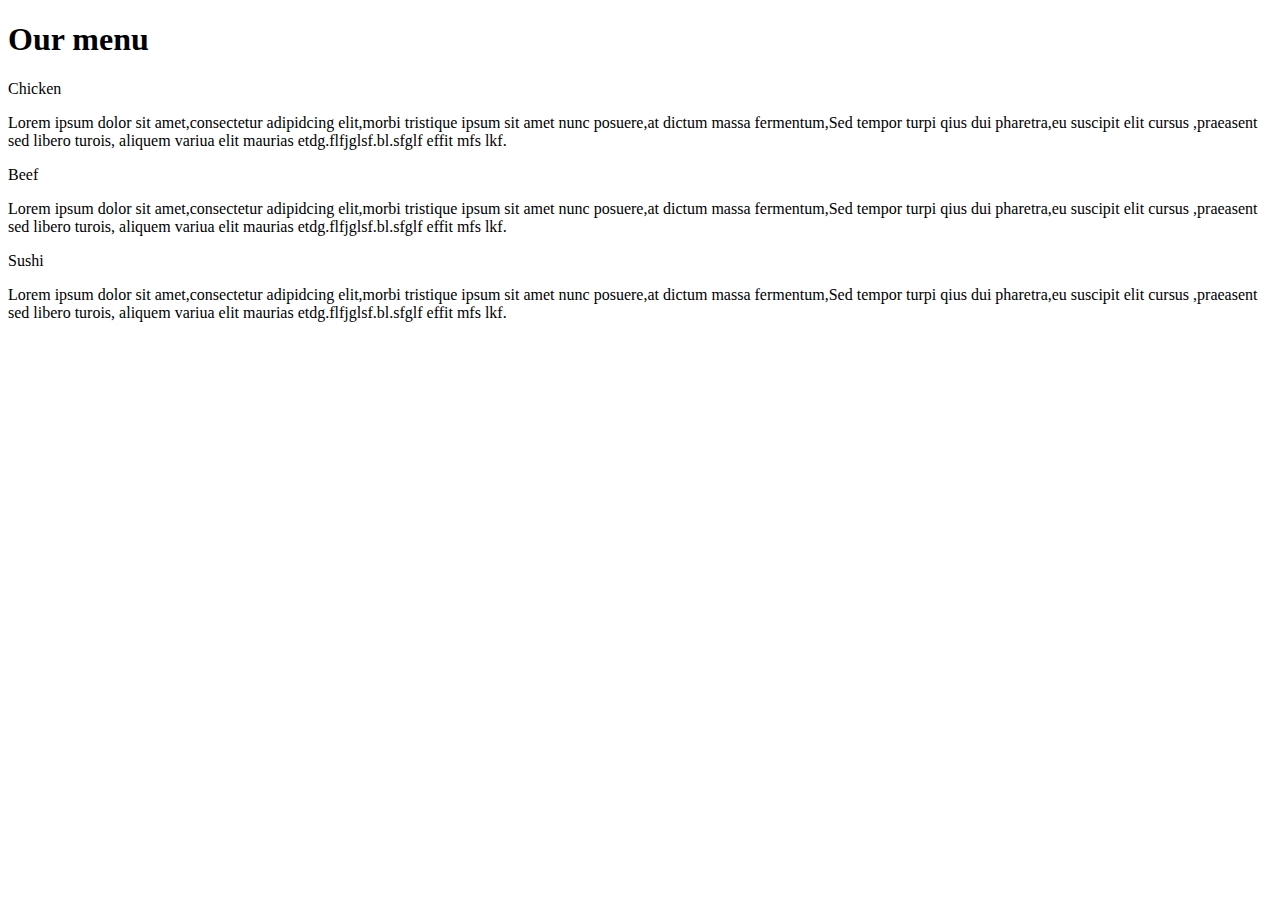
==== index.html @ 79a82227 "Add files via upload" ====
<!DOCTYPE html>
<html>
<head>
	<meta charset="utf-8">

	<meta name="viewport" content="width=device-width, intial-scale=1">
	<link rel="stylesheet" type="text/css" href="css.css">
	<title>Mod2_solution</title>
	
</head>
<body>
	<h1>Our menu</h1>
	<div class="row">
		<div class="container col-lg-4 col-md-6 col-sm-12">
			<section>
				<div id="chicken">
					Chicken
				</div>
				<p>
					Lorem ipsum dolor sit amet,consectetur adipidcing elit,morbi tristique ipsum sit amet nunc posuere,at dictum massa fermentum,Sed tempor turpi qius dui pharetra,eu suscipit elit cursus ,praeasent sed libero turois, aliquem variua elit maurias etdg.flfjglsf.bl.sfglf effit mfs lkf.
				</p>
			</section>
		</div>

		<div class="container col-lg-4 col-md-6 col-sm-12">
			<section>
				<div id="beef">
					Beef
				</div>
				<p>
					Lorem ipsum dolor sit amet,consectetur adipidcing elit,morbi tristique ipsum sit amet nunc posuere,at dictum massa fermentum,Sed tempor turpi qius dui pharetra,eu suscipit elit cursus ,praeasent sed libero turois, aliquem variua elit maurias etdg.flfjglsf.bl.sfglf effit mfs lkf.
				</p>
			</section>
		</div>

		<div class="container col-lg-4 col-md-6 col-sm-12">
			<section>
				<div id="sushi">
					Sushi
				</div>
				<p>
					Lorem ipsum dolor sit amet,consectetur adipidcing elit,morbi tristique ipsum sit amet nunc posuere,at dictum massa fermentum,Sed tempor turpi qius dui pharetra,eu suscipit elit cursus ,praeasent sed libero turois, aliquem variua elit maurias etdg.flfjglsf.bl.sfglf effit mfs lkf.
				</p>
			</section>
		</div>


</body>
</html>
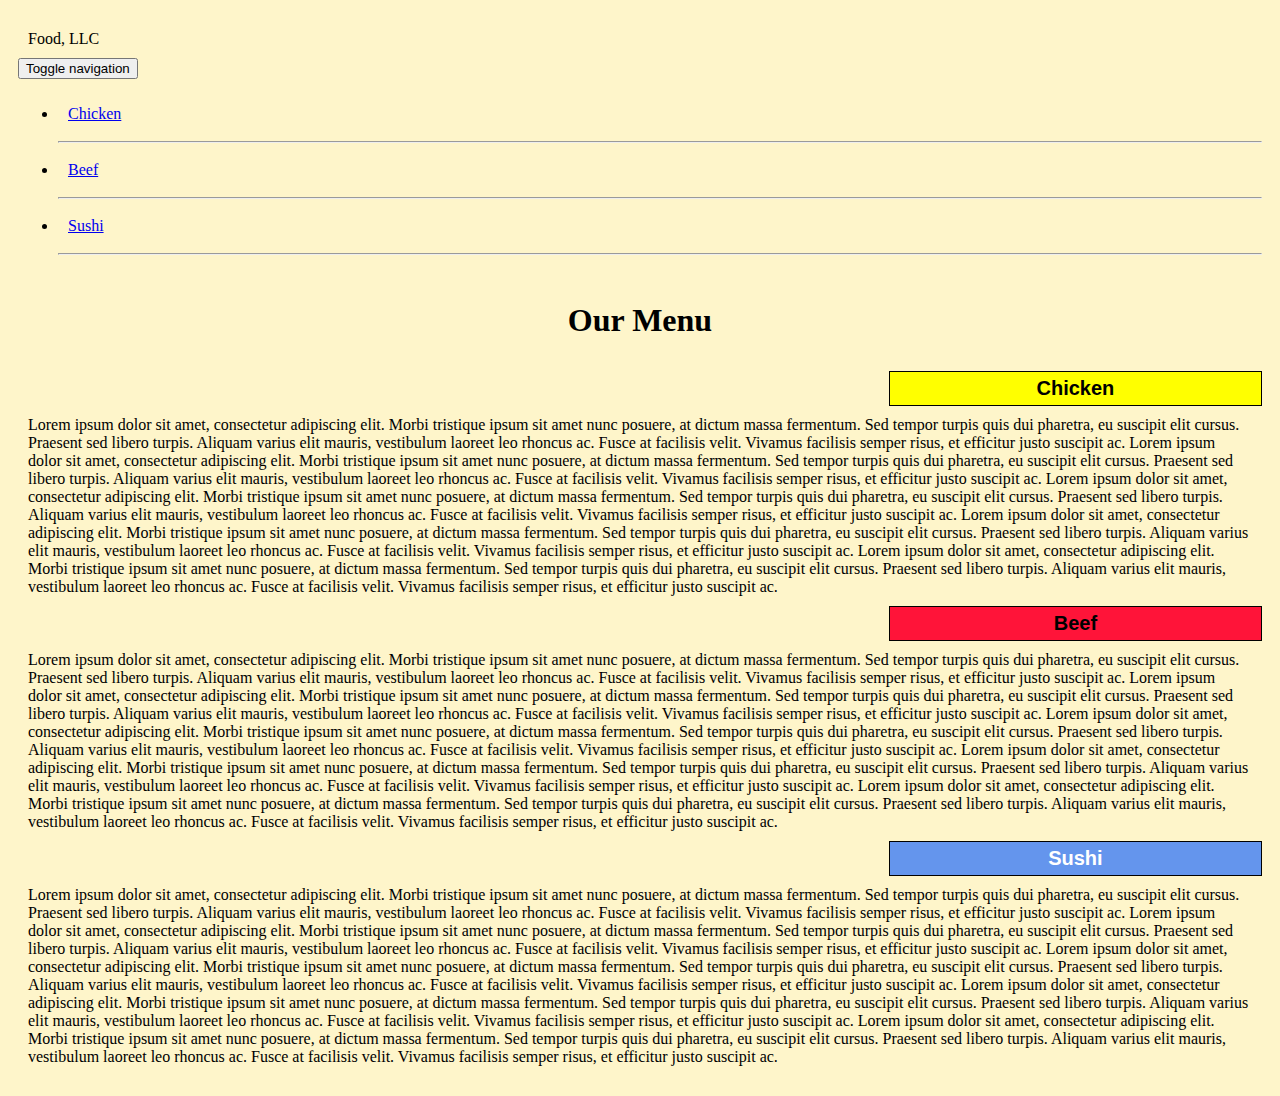
==== commit 3e894ea7: "Add files via upload" ====
--- a/index.html
+++ b/index.html
@@ -2,48 +2,86 @@
 <html>
 <head>
 	<meta charset="utf-8">
+	<meta name="viewport" content="width=device-width,initial-scale=1">
 
-	<meta name="viewport" content="width=device-width, intial-scale=1">
-	<link rel="stylesheet" type="text/css" href="css.css">
-	<title>Mod2_solution</title>
-	
+	<link rel="stylesheet" href="bootstrap.css">
+	<link rel="stylesheet" href="css.css">
+	<title>Mod3 solution</title>
 </head>
 <body>
-	<h1>Our menu</h1>
-	<div class="row">
-		<div class="container col-lg-4 col-md-6 col-sm-12">
-			<section>
-				<div id="chicken">
-					Chicken
+	<header class="nav-header">
+		<nav id="header-nav" class="navbar navbar-default">
+			<div class="container">
+				<div class="navbar-header">
+					<div class="navbar-brand">
+						<p class="nav-brand">Food, LLC</p>
+					</div>
+
+				<button type="button" class="navbar-toggle collapsed" data-toggle="collapse" data-target="#collapsable-nav" aria-expanded="true">
+					<span class="sr-only">Toggle navigation</span>
+					<span class="icon-bar"></span>
+					<span class="icon-bar"></span>
+					<span class="icon-bar"></span>
+				</button>
 				</div>
-				<p>
-					Lorem ipsum dolor sit amet,consectetur adipidcing elit,morbi tristique ipsum sit amet nunc posuere,at dictum massa fermentum,Sed tempor turpi qius dui pharetra,eu suscipit elit cursus ,praeasent sed libero turois, aliquem variua elit maurias etdg.flfjglsf.bl.sfglf effit mfs lkf.
-				</p>
-			</section>
+
+		<div id="collapsable-nav"	class="collapse navbar-collapse">
+		<ul id="nav-list" class="nav navbar-nav navbar-right visible-xs">
+		 <li class="text-center">
+		 	<a href="#chicken-div"><p class="item">Chicken</p></a>
+		 	<hr class="visible-xs">
+		 </li>
+		  <li class="text-center">
+		 	<a href="#beef-div"><p class="item">Beef</p></a>
+		 	<hr class="visible-xs">
+		 </li>
+		  <li class="text-center">
+		 	<a href="#sushi-div"><p class="item">Sushi</p></a>
+		 	<hr class="visible-xs">
+		 </li>
+		</ul>
+	</div>
+</div>
+</nav>
+</header>
+
+<h1 class="text-center">Our Menu</h1>
+
+	<div class="row container container-fluid">
+	<div class="col-md-12 col-sm-12 col-xs-12" id="chicken-div">
+		<section>
+		<div id="chicken">
+			Chicken
 		</div>
+		<p>
+			Lorem ipsum dolor sit amet, consectetur adipiscing elit. Morbi tristique ipsum sit amet nunc posuere, at dictum massa fermentum. Sed tempor turpis quis dui pharetra, eu suscipit elit cursus. Praesent sed libero turpis. Aliquam varius elit mauris, vestibulum laoreet leo rhoncus ac. Fusce at facilisis velit. Vivamus facilisis semper risus, et efficitur justo suscipit ac. Lorem ipsum dolor sit amet, consectetur adipiscing elit. Morbi tristique ipsum sit amet nunc posuere, at dictum massa fermentum. Sed tempor turpis quis dui pharetra, eu suscipit elit cursus. Praesent sed libero turpis. Aliquam varius elit mauris, vestibulum laoreet leo rhoncus ac. Fusce at facilisis velit. Vivamus facilisis semper risus, et efficitur justo suscipit ac. Lorem ipsum dolor sit amet, consectetur adipiscing elit. Morbi tristique ipsum sit amet nunc posuere, at dictum massa fermentum. Sed tempor turpis quis dui pharetra, eu suscipit elit cursus. Praesent sed libero turpis. Aliquam varius elit mauris, vestibulum laoreet leo rhoncus ac. Fusce at facilisis velit. Vivamus facilisis semper risus, et efficitur justo suscipit ac. Lorem ipsum dolor sit amet, consectetur adipiscing elit. Morbi tristique ipsum sit amet nunc posuere, at dictum massa fermentum. Sed tempor turpis quis dui pharetra, eu suscipit elit cursus. Praesent sed libero turpis. Aliquam varius elit mauris, vestibulum laoreet leo rhoncus ac. Fusce at facilisis velit. Vivamus facilisis semper risus, et efficitur justo suscipit ac. Lorem ipsum dolor sit amet, consectetur adipiscing elit. Morbi tristique ipsum sit amet nunc posuere, at dictum massa fermentum. Sed tempor turpis quis dui pharetra, eu suscipit elit cursus. Praesent sed libero turpis. Aliquam varius elit mauris, vestibulum laoreet leo rhoncus ac. Fusce at facilisis velit. Vivamus facilisis semper risus, et efficitur justo suscipit ac.
+		</p>
+		</section>
+	</div>
+	<div class="col-md-12 col-sm-12 col-xs-12" id="beef-div">
+		<section>
+		<div id="beef">
+			Beef
+		</div>
+		<p>
+			Lorem ipsum dolor sit amet, consectetur adipiscing elit. Morbi tristique ipsum sit amet nunc posuere, at dictum massa fermentum. Sed tempor turpis quis dui pharetra, eu suscipit elit cursus. Praesent sed libero turpis. Aliquam varius elit mauris, vestibulum laoreet leo rhoncus ac. Fusce at facilisis velit. Vivamus facilisis semper risus, et efficitur justo suscipit ac. Lorem ipsum dolor sit amet, consectetur adipiscing elit. Morbi tristique ipsum sit amet nunc posuere, at dictum massa fermentum. Sed tempor turpis quis dui pharetra, eu suscipit elit cursus. Praesent sed libero turpis. Aliquam varius elit mauris, vestibulum laoreet leo rhoncus ac. Fusce at facilisis velit. Vivamus facilisis semper risus, et efficitur justo suscipit ac. Lorem ipsum dolor sit amet, consectetur adipiscing elit. Morbi tristique ipsum sit amet nunc posuere, at dictum massa fermentum. Sed tempor turpis quis dui pharetra, eu suscipit elit cursus. Praesent sed libero turpis. Aliquam varius elit mauris, vestibulum laoreet leo rhoncus ac. Fusce at facilisis velit. Vivamus facilisis semper risus, et efficitur justo suscipit ac. Lorem ipsum dolor sit amet, consectetur adipiscing elit. Morbi tristique ipsum sit amet nunc posuere, at dictum massa fermentum. Sed tempor turpis quis dui pharetra, eu suscipit elit cursus. Praesent sed libero turpis. Aliquam varius elit mauris, vestibulum laoreet leo rhoncus ac. Fusce at facilisis velit. Vivamus facilisis semper risus, et efficitur justo suscipit ac. Lorem ipsum dolor sit amet, consectetur adipiscing elit. Morbi tristique ipsum sit amet nunc posuere, at dictum massa fermentum. Sed tempor turpis quis dui pharetra, eu suscipit elit cursus. Praesent sed libero turpis. Aliquam varius elit mauris, vestibulum laoreet leo rhoncus ac. Fusce at facilisis velit. Vivamus facilisis semper risus, et efficitur justo suscipit ac.
+		</p>
+		</section>
+	</div>
+	<div class="col-md-12 col-sm-12 col-xs-12" id="sushi-div">
+		<section>
+		<div id="sushi">
+			Sushi
+		</div>
+		<p>
+			Lorem ipsum dolor sit amet, consectetur adipiscing elit. Morbi tristique ipsum sit amet nunc posuere, at dictum massa fermentum. Sed tempor turpis quis dui pharetra, eu suscipit elit cursus. Praesent sed libero turpis. Aliquam varius elit mauris, vestibulum laoreet leo rhoncus ac. Fusce at facilisis velit. Vivamus facilisis semper risus, et efficitur justo suscipit ac. Lorem ipsum dolor sit amet, consectetur adipiscing elit. Morbi tristique ipsum sit amet nunc posuere, at dictum massa fermentum. Sed tempor turpis quis dui pharetra, eu suscipit elit cursus. Praesent sed libero turpis. Aliquam varius elit mauris, vestibulum laoreet leo rhoncus ac. Fusce at facilisis velit. Vivamus facilisis semper risus, et efficitur justo suscipit ac. Lorem ipsum dolor sit amet, consectetur adipiscing elit. Morbi tristique ipsum sit amet nunc posuere, at dictum massa fermentum. Sed tempor turpis quis dui pharetra, eu suscipit elit cursus. Praesent sed libero turpis. Aliquam varius elit mauris, vestibulum laoreet leo rhoncus ac. Fusce at facilisis velit. Vivamus facilisis semper risus, et efficitur justo suscipit ac. Lorem ipsum dolor sit amet, consectetur adipiscing elit. Morbi tristique ipsum sit amet nunc posuere, at dictum massa fermentum. Sed tempor turpis quis dui pharetra, eu suscipit elit cursus. Praesent sed libero turpis. Aliquam varius elit mauris, vestibulum laoreet leo rhoncus ac. Fusce at facilisis velit. Vivamus facilisis semper risus, et efficitur justo suscipit ac. Lorem ipsum dolor sit amet, consectetur adipiscing elit. Morbi tristique ipsum sit amet nunc posuere, at dictum massa fermentum. Sed tempor turpis quis dui pharetra, eu suscipit elit cursus. Praesent sed libero turpis. Aliquam varius elit mauris, vestibulum laoreet leo rhoncus ac. Fusce at facilisis velit. Vivamus facilisis semper risus, et efficitur justo suscipit ac.
+		</p>
+		</section>
+	</div>
+	</div>
 
-		<div class="container col-lg-4 col-md-6 col-sm-12">
-			<section>
-				<div id="beef">
-					Beef
-				</div>
-				<p>
-					Lorem ipsum dolor sit amet,consectetur adipidcing elit,morbi tristique ipsum sit amet nunc posuere,at dictum massa fermentum,Sed tempor turpi qius dui pharetra,eu suscipit elit cursus ,praeasent sed libero turois, aliquem variua elit maurias etdg.flfjglsf.bl.sfglf effit mfs lkf.
-				</p>
-			</section>
-		</div>
-
-		<div class="container col-lg-4 col-md-6 col-sm-12">
-			<section>
-				<div id="sushi">
-					Sushi
-				</div>
-				<p>
-					Lorem ipsum dolor sit amet,consectetur adipidcing elit,morbi tristique ipsum sit amet nunc posuere,at dictum massa fermentum,Sed tempor turpi qius dui pharetra,eu suscipit elit cursus ,praeasent sed libero turois, aliquem variua elit maurias etdg.flfjglsf.bl.sfglf effit mfs lkf.
-				</p>
-			</section>
-		</div>
-
-
+	<script src="jquery.js"></script>
+	<script src="bootstramp.min.js"></script>
+  	<script src="script.js"></script>
 </body>
 </html>--- a/css.css
+++ b/css.css
@@ -0,0 +1,262 @@
+/*base Styles */
+ *{
+ 	box-sizing: border-box;
+ }
+
+ h1{
+ 	font-family: Brushstroke, fantasy;
+ 	color: #000000;
+ 	text-align: center;
+ }
+
+ body{
+ 	background-color: #FEF5CA;
+ }
+
+ p{
+ 	padding: 10px;
+ 	margin: 0;
+ }
+
+ .container{
+ 	border: none;
+ 	margin-left: auto;
+ 	margin-right: auto;
+ 	margin-top: 10px;
+ 	margin-bottom: 10px;
+ 	padding: 10px;
+ }
+
+ .section{
+ 	border: 1px solid black;
+ 	background-color: #00FF99;
+ 	width: 100%;
+ 	height: 200px;
+ 	font-family: Helvetica;
+ 	color: black;
+ 	position: relative;
+ 	overflow: auto;
+ }
+
+ #chicken {
+ 	border: 1px solid black;
+ 	text-align: center;
+ 	width: 30%;
+ 	margin-left: 70%;
+ 	font-family: Georgia,sans-serif;
+ 	font-weight: bold;
+ 	font-size: 125%;
+ 	margin-bottom: 0;
+ 	margin-top: 0;
+ 	padding: 5px;
+ 	background-color: #FFFF00;
+
+ }
+
+ #beef{
+ 	border: 1px solid black;
+ 	text-align: center;
+ 	width: 30%;
+ 	margin-left: 70%;
+ 	font-family: Georgia,sans-serif;
+ 	font-weight: bold;
+ 	font-size: 125%;
+ 	margin-bottom: 0;
+ 	margin-top: 0;
+ 	padding: 5px;
+ 	background-color: #FF1439;
+ } 
+
+ #sushi{
+ 	border: 1px solid black;
+ 	text-align: center;
+ 	width: 30%;
+ 	margin-left: 70%;
+ 	font-family: Georgia,sans-serif;
+ 	font-weight: bold;
+ 	font-size: 125%;
+ 	margin-bottom: 0;
+ 	margin-top: 0;
+ 	background-color: #6495ED;
+ 	color: white;
+ 	padding: 5px;
+ }
+
+ .row{
+ 	width: 100%;
+ }
+
+ /*Desktop view */
+
+ @media (min-width: 992px){
+ 	.col-lg-1, .col-lg-2, .col-lg-3, .col-lg-4, .col-lg-5, .col-lg-6, .col-lg-7, .col-lg-8, .col-lg-9, .col-lg-10, .col-lg-11, .col-lg-12{
+ 		float: left;
+ 	}
+
+ 	.col-lg-1{
+ 		width: 8.33%;
+ 	}
+ 	.col-lg-2{
+ 		width: 16.66%;
+ 	}
+ 	.col-lg-3{
+ 		width: 25%;
+ 	}
+ 	.col-lg-4{
+ 		width: 33.33%;
+ 	}
+ 	.col-lg-5{
+ 		width: 41.66%;
+ 	}
+ 	.col-lg-6{
+ 		width: 50%;
+ 	}
+ 	.col-lg-7{
+ 		width: 58.33%;
+ 	}
+ 	.col-lg-8{
+ 		width: 66.66%;
+ 	}
+ 	.col-lg-9{
+ 		width: 74.99%;
+ 	}
+ 	.col-lg-10{
+ 		width: 83.33%;
+ 	}
+ 	.col-lg-11{
+ 		width: 91.66%;
+ 	}
+ 	.col-lg-12{
+ 		width:100%; 
+ 	}
+ }
+
+ /*tablet view*/
+
+  @media (min-width: 768px) and (max-width: 991px){
+ 	.col-md-1, .col-md-2, .col-md-3, .col-md-4, .col-md-5, .col-md-6, .col-md-7, .col-md-8, .col-md-9, .col-md-10, .col-md-11, .col-md-12{
+ 		float: left;
+ 	}
+
+ 	.col-md-1{
+ 		width: 8.33%;
+ 	}
+ 	.col-md-2{
+ 		width: 16.66%;
+ 	}
+ 	.col-md-3{
+ 		width: 25%;
+ 	}
+ 	.col-md-4{
+ 		width: 33.33%;
+ 	}
+ 	.col-md-5{
+ 		width: 41.66%;
+ 	}
+ 	.col-md-6{
+ 		width: 50%;
+ 	}
+ 	.col-md-7{
+ 		width: 58.33%;
+ 	}
+ 	.col-md-8{
+ 		width: 66.66%;
+ 	}
+ 	.col-md-9{
+ 		width: 74.99%;
+ 	}
+ 	.col-md-10{
+ 		width: 83.33%;
+ 	}
+ 	.col-md-11{
+ 		width: 91.66%;
+ 	}
+ 	.col-md-12{
+ 		width:100%; 
+ 	}
+ }
+
+ /*mobile view */
+  @media (max-width: 767px){
+ 	.col-sm-1, .col-sm-2, .col-sm-3, .col-sm-4, .col-sm-5, .col-sm-6, .col-sm-7, .col-sm-8, .col-sm-9, .col-sm-10, .col-sm-11, .col-sm-12{
+ 		float: left;
+ 	}
+
+ 	.col-sm-1{
+ 		width: 8.33%;
+ 	}
+ 	.col-sm-2{
+ 		width: 16.66%;
+ 	}
+ 	.col-sm-3{
+ 		width: 25%;
+ 	}
+ 	.col-sm-4{
+ 		width: 33.33%;
+ 	}
+ 	.col-sm-5{
+ 		width: 41.66%;
+ 	}
+ 	.col-sm-6{
+ 		width: 50%;
+ 	}
+ 	.col-sm-7{
+ 		width: 58.33%;
+ 	}
+ 	.col-sm-8{
+ 		width: 66.66%;
+ 	}
+ 	.col-sm-9{
+ 		width: 74.99%;
+ 	}
+ 	.col-sm-10{
+ 		width: 83.33%;
+ 	}
+ 	.col-sm-11{
+ 		width: 91.66%;
+ 	}
+ 	.col-sm-12{
+ 		width:100%; 
+ 	}
+  @media (min-width: 992px){
+ 	.col-lg-1, .col-lg-2, .col-lg-3, .col-lg-4, .col-lg-5, .col-lg-6, .col-lg-7, .col-lg-8, .col-lg-9, .col-lg-10, .col-lg-11, .col-lg-12{
+ 		float: left;
+ 	}
+
+ 	.col-lg-1{
+ 		width: 8.33%;
+ 	}
+ 	.col-lg-2{
+ 		width: 16.66%;
+ 	}
+ 	.col-lg-3{
+ 		width: 25%;
+ 	}
+ 	.col-lg-4{
+ 		width: 33.33%;
+ 	}
+ 	.col-lg-5{
+ 		width: 41.66%;
+ 	}
+ 	.col-lg-6{
+ 		width: 50%;
+ 	}
+ 	.col-lg-7{
+ 		width: 58.33%;
+ 	}
+ 	.col-lg-8{
+ 		width: 66.66%;
+ 	}
+ 	.col-lg-9{
+ 		width: 74.99%;
+ 	}
+ 	.col-lg-10{
+ 		width: 83.33%;
+ 	}
+ 	.col-lg-11{
+ 		width: 91.66%;
+ 	}
+ 	.col-lg-12{
+ 		width:100%; 
+ 	}
+ }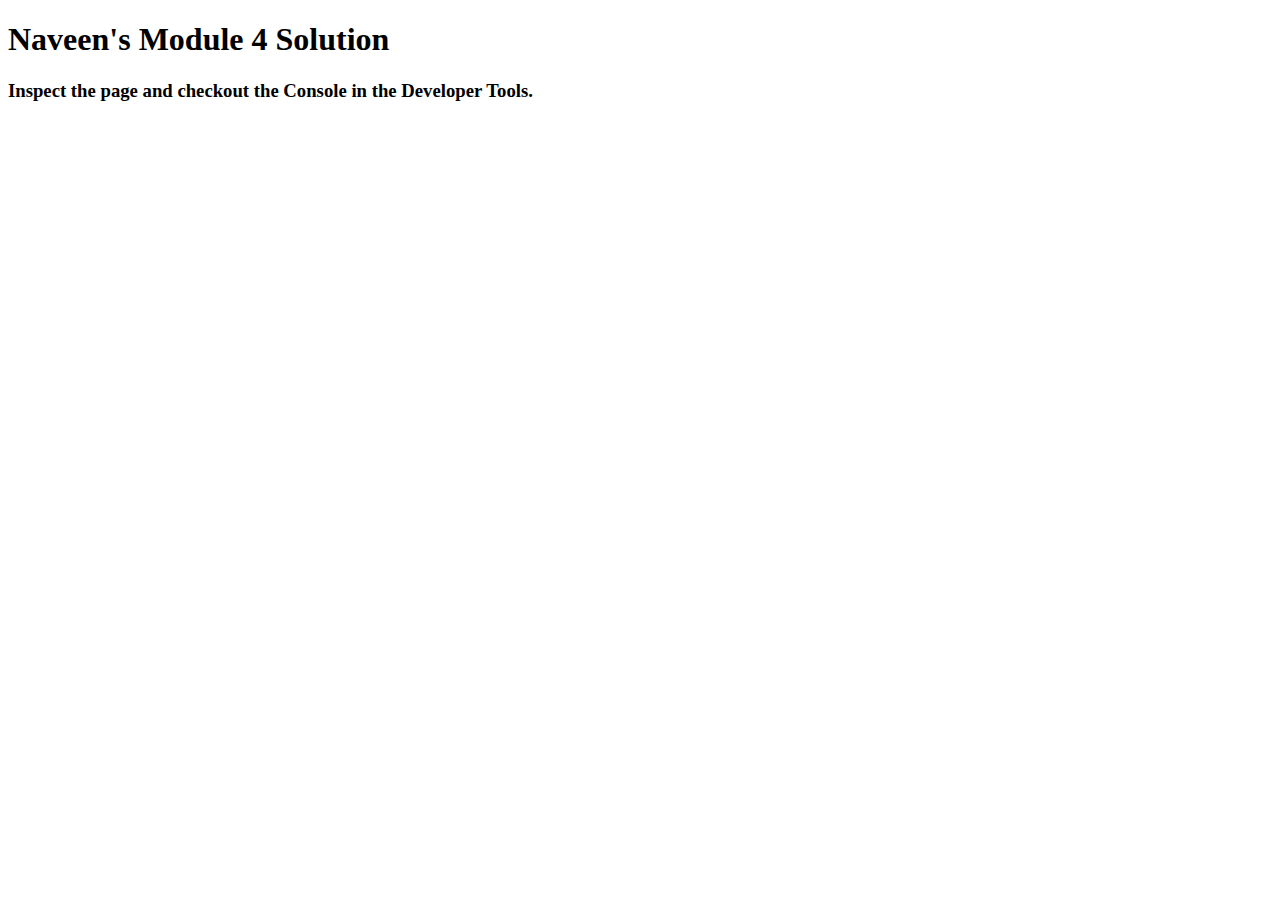
==== commit d510721a: "Add files via upload" ====
--- a/index.html
+++ b/index.html
@@ -1,87 +1,17 @@
 <!DOCTYPE html>
 <html>
 <head>
-	<meta charset="utf-8">
-	<meta name="viewport" content="width=device-width,initial-scale=1">
-
-	<link rel="stylesheet" href="bootstrap.css">
-	<link rel="stylesheet" href="css.css">
-	<title>Mod3 solution</title>
+  <meta charset="utf-8">
+  <title>Module 4 Solution</title>
+  <script>
+    var names = []; // DO NOT REMOVE
+  </script>
+  <script src="SpeakHello.js"></script>
+  <script src="SpeakGoodBye.js"></script>
+  <script src="script.js"></script>
 </head>
 <body>
-	<header class="nav-header">
-		<nav id="header-nav" class="navbar navbar-default">
-			<div class="container">
-				<div class="navbar-header">
-					<div class="navbar-brand">
-						<p class="nav-brand">Food, LLC</p>
-					</div>
-
-				<button type="button" class="navbar-toggle collapsed" data-toggle="collapse" data-target="#collapsable-nav" aria-expanded="true">
-					<span class="sr-only">Toggle navigation</span>
-					<span class="icon-bar"></span>
-					<span class="icon-bar"></span>
-					<span class="icon-bar"></span>
-				</button>
-				</div>
-
-		<div id="collapsable-nav"	class="collapse navbar-collapse">
-		<ul id="nav-list" class="nav navbar-nav navbar-right visible-xs">
-		 <li class="text-center">
-		 	<a href="#chicken-div"><p class="item">Chicken</p></a>
-		 	<hr class="visible-xs">
-		 </li>
-		  <li class="text-center">
-		 	<a href="#beef-div"><p class="item">Beef</p></a>
-		 	<hr class="visible-xs">
-		 </li>
-		  <li class="text-center">
-		 	<a href="#sushi-div"><p class="item">Sushi</p></a>
-		 	<hr class="visible-xs">
-		 </li>
-		</ul>
-	</div>
-</div>
-</nav>
-</header>
-
-<h1 class="text-center">Our Menu</h1>
-
-	<div class="row container container-fluid">
-	<div class="col-md-12 col-sm-12 col-xs-12" id="chicken-div">
-		<section>
-		<div id="chicken">
-			Chicken
-		</div>
-		<p>
-			Lorem ipsum dolor sit amet, consectetur adipiscing elit. Morbi tristique ipsum sit amet nunc posuere, at dictum massa fermentum. Sed tempor turpis quis dui pharetra, eu suscipit elit cursus. Praesent sed libero turpis. Aliquam varius elit mauris, vestibulum laoreet leo rhoncus ac. Fusce at facilisis velit. Vivamus facilisis semper risus, et efficitur justo suscipit ac. Lorem ipsum dolor sit amet, consectetur adipiscing elit. Morbi tristique ipsum sit amet nunc posuere, at dictum massa fermentum. Sed tempor turpis quis dui pharetra, eu suscipit elit cursus. Praesent sed libero turpis. Aliquam varius elit mauris, vestibulum laoreet leo rhoncus ac. Fusce at facilisis velit. Vivamus facilisis semper risus, et efficitur justo suscipit ac. Lorem ipsum dolor sit amet, consectetur adipiscing elit. Morbi tristique ipsum sit amet nunc posuere, at dictum massa fermentum. Sed tempor turpis quis dui pharetra, eu suscipit elit cursus. Praesent sed libero turpis. Aliquam varius elit mauris, vestibulum laoreet leo rhoncus ac. Fusce at facilisis velit. Vivamus facilisis semper risus, et efficitur justo suscipit ac. Lorem ipsum dolor sit amet, consectetur adipiscing elit. Morbi tristique ipsum sit amet nunc posuere, at dictum massa fermentum. Sed tempor turpis quis dui pharetra, eu suscipit elit cursus. Praesent sed libero turpis. Aliquam varius elit mauris, vestibulum laoreet leo rhoncus ac. Fusce at facilisis velit. Vivamus facilisis semper risus, et efficitur justo suscipit ac. Lorem ipsum dolor sit amet, consectetur adipiscing elit. Morbi tristique ipsum sit amet nunc posuere, at dictum massa fermentum. Sed tempor turpis quis dui pharetra, eu suscipit elit cursus. Praesent sed libero turpis. Aliquam varius elit mauris, vestibulum laoreet leo rhoncus ac. Fusce at facilisis velit. Vivamus facilisis semper risus, et efficitur justo suscipit ac.
-		</p>
-		</section>
-	</div>
-	<div class="col-md-12 col-sm-12 col-xs-12" id="beef-div">
-		<section>
-		<div id="beef">
-			Beef
-		</div>
-		<p>
-			Lorem ipsum dolor sit amet, consectetur adipiscing elit. Morbi tristique ipsum sit amet nunc posuere, at dictum massa fermentum. Sed tempor turpis quis dui pharetra, eu suscipit elit cursus. Praesent sed libero turpis. Aliquam varius elit mauris, vestibulum laoreet leo rhoncus ac. Fusce at facilisis velit. Vivamus facilisis semper risus, et efficitur justo suscipit ac. Lorem ipsum dolor sit amet, consectetur adipiscing elit. Morbi tristique ipsum sit amet nunc posuere, at dictum massa fermentum. Sed tempor turpis quis dui pharetra, eu suscipit elit cursus. Praesent sed libero turpis. Aliquam varius elit mauris, vestibulum laoreet leo rhoncus ac. Fusce at facilisis velit. Vivamus facilisis semper risus, et efficitur justo suscipit ac. Lorem ipsum dolor sit amet, consectetur adipiscing elit. Morbi tristique ipsum sit amet nunc posuere, at dictum massa fermentum. Sed tempor turpis quis dui pharetra, eu suscipit elit cursus. Praesent sed libero turpis. Aliquam varius elit mauris, vestibulum laoreet leo rhoncus ac. Fusce at facilisis velit. Vivamus facilisis semper risus, et efficitur justo suscipit ac. Lorem ipsum dolor sit amet, consectetur adipiscing elit. Morbi tristique ipsum sit amet nunc posuere, at dictum massa fermentum. Sed tempor turpis quis dui pharetra, eu suscipit elit cursus. Praesent sed libero turpis. Aliquam varius elit mauris, vestibulum laoreet leo rhoncus ac. Fusce at facilisis velit. Vivamus facilisis semper risus, et efficitur justo suscipit ac. Lorem ipsum dolor sit amet, consectetur adipiscing elit. Morbi tristique ipsum sit amet nunc posuere, at dictum massa fermentum. Sed tempor turpis quis dui pharetra, eu suscipit elit cursus. Praesent sed libero turpis. Aliquam varius elit mauris, vestibulum laoreet leo rhoncus ac. Fusce at facilisis velit. Vivamus facilisis semper risus, et efficitur justo suscipit ac.
-		</p>
-		</section>
-	</div>
-	<div class="col-md-12 col-sm-12 col-xs-12" id="sushi-div">
-		<section>
-		<div id="sushi">
-			Sushi
-		</div>
-		<p>
-			Lorem ipsum dolor sit amet, consectetur adipiscing elit. Morbi tristique ipsum sit amet nunc posuere, at dictum massa fermentum. Sed tempor turpis quis dui pharetra, eu suscipit elit cursus. Praesent sed libero turpis. Aliquam varius elit mauris, vestibulum laoreet leo rhoncus ac. Fusce at facilisis velit. Vivamus facilisis semper risus, et efficitur justo suscipit ac. Lorem ipsum dolor sit amet, consectetur adipiscing elit. Morbi tristique ipsum sit amet nunc posuere, at dictum massa fermentum. Sed tempor turpis quis dui pharetra, eu suscipit elit cursus. Praesent sed libero turpis. Aliquam varius elit mauris, vestibulum laoreet leo rhoncus ac. Fusce at facilisis velit. Vivamus facilisis semper risus, et efficitur justo suscipit ac. Lorem ipsum dolor sit amet, consectetur adipiscing elit. Morbi tristique ipsum sit amet nunc posuere, at dictum massa fermentum. Sed tempor turpis quis dui pharetra, eu suscipit elit cursus. Praesent sed libero turpis. Aliquam varius elit mauris, vestibulum laoreet leo rhoncus ac. Fusce at facilisis velit. Vivamus facilisis semper risus, et efficitur justo suscipit ac. Lorem ipsum dolor sit amet, consectetur adipiscing elit. Morbi tristique ipsum sit amet nunc posuere, at dictum massa fermentum. Sed tempor turpis quis dui pharetra, eu suscipit elit cursus. Praesent sed libero turpis. Aliquam varius elit mauris, vestibulum laoreet leo rhoncus ac. Fusce at facilisis velit. Vivamus facilisis semper risus, et efficitur justo suscipit ac. Lorem ipsum dolor sit amet, consectetur adipiscing elit. Morbi tristique ipsum sit amet nunc posuere, at dictum massa fermentum. Sed tempor turpis quis dui pharetra, eu suscipit elit cursus. Praesent sed libero turpis. Aliquam varius elit mauris, vestibulum laoreet leo rhoncus ac. Fusce at facilisis velit. Vivamus facilisis semper risus, et efficitur justo suscipit ac.
-		</p>
-		</section>
-	</div>
-	</div>
-
-	<script src="jquery.js"></script>
-	<script src="bootstramp.min.js"></script>
-  	<script src="script.js"></script>
+  <h1>Naveen's Module 4 Solution</h1>
+  <h3>Inspect the page and checkout the Console in the Developer Tools.</h3>
 </body>
 </html>